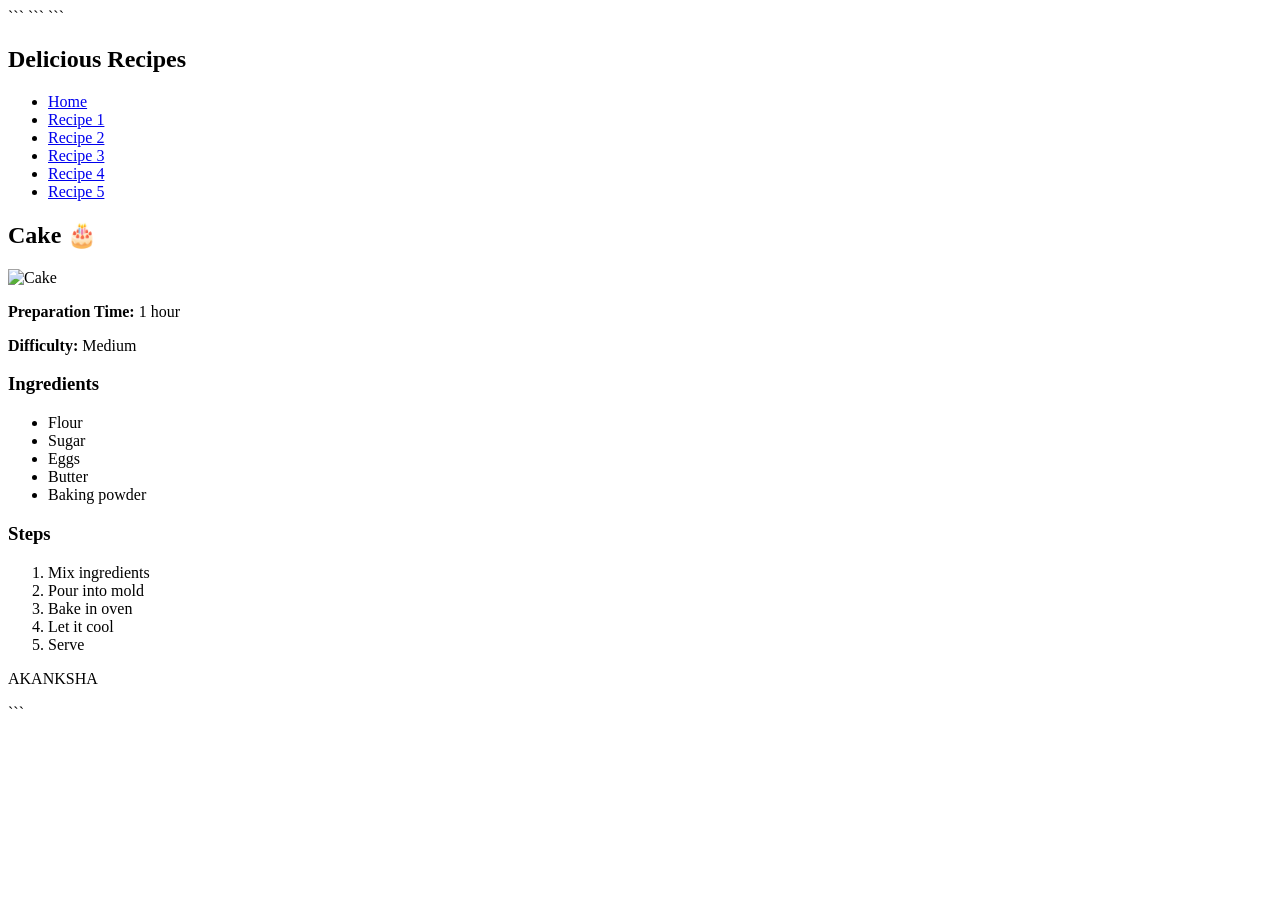
==== recipe4.html @ 152e6261 "Add files via upload" ====
<!DOCTYPE html>

<html lang="en">
<head>
    <meta charset="UTF-8">
    <meta name="viewport" content="width=device-width, initial-scale=1.0">
    <title>Cake Recipe</title>

```
<link rel="stylesheet" href="css/style.css">
```

</head>
<body>

```
<nav>
    <h1>Delicious Recipes</h1>
    <ul>
        <li><a href="index.html">Home</a></li>
        <li><a href="recipe1.html">Recipe 1</a></li>
        <li><a href="recipe2.html">Recipe 2</a></li>
        <li><a href="recipe3.html">Recipe 3</a></li>
        <li><a href="recipe4.html">Recipe 4</a></li>
        <li><a href="recipe5.html">Recipe 5</a></li>
    </ul>
</nav>

<section class="recipe-page">

    <h2>Cake 🎂</h2>
    <img src="images/cake.jfif" alt="Cake" width="300">

    <p><strong>Preparation Time:</strong> 1 hour</p>
    <p><strong>Difficulty:</strong> Medium</p>

    <h3>Ingredients</h3>
    <ul>
        <li>Flour</li>
        <li>Sugar</li>
        <li>Eggs</li>
        <li>Butter</li>
        <li>Baking powder</li>
    </ul>

    <h3>Steps</h3>
    <ol>
        <li>Mix ingredients</li>
        <li>Pour into mold</li>
        <li>Bake in oven</li>
        <li>Let it cool</li>
        <li>Serve</li>
    </ol>

</section>

<footer>
    <p>AKANKSHA</p>
</footer>
```

</body>
</html>
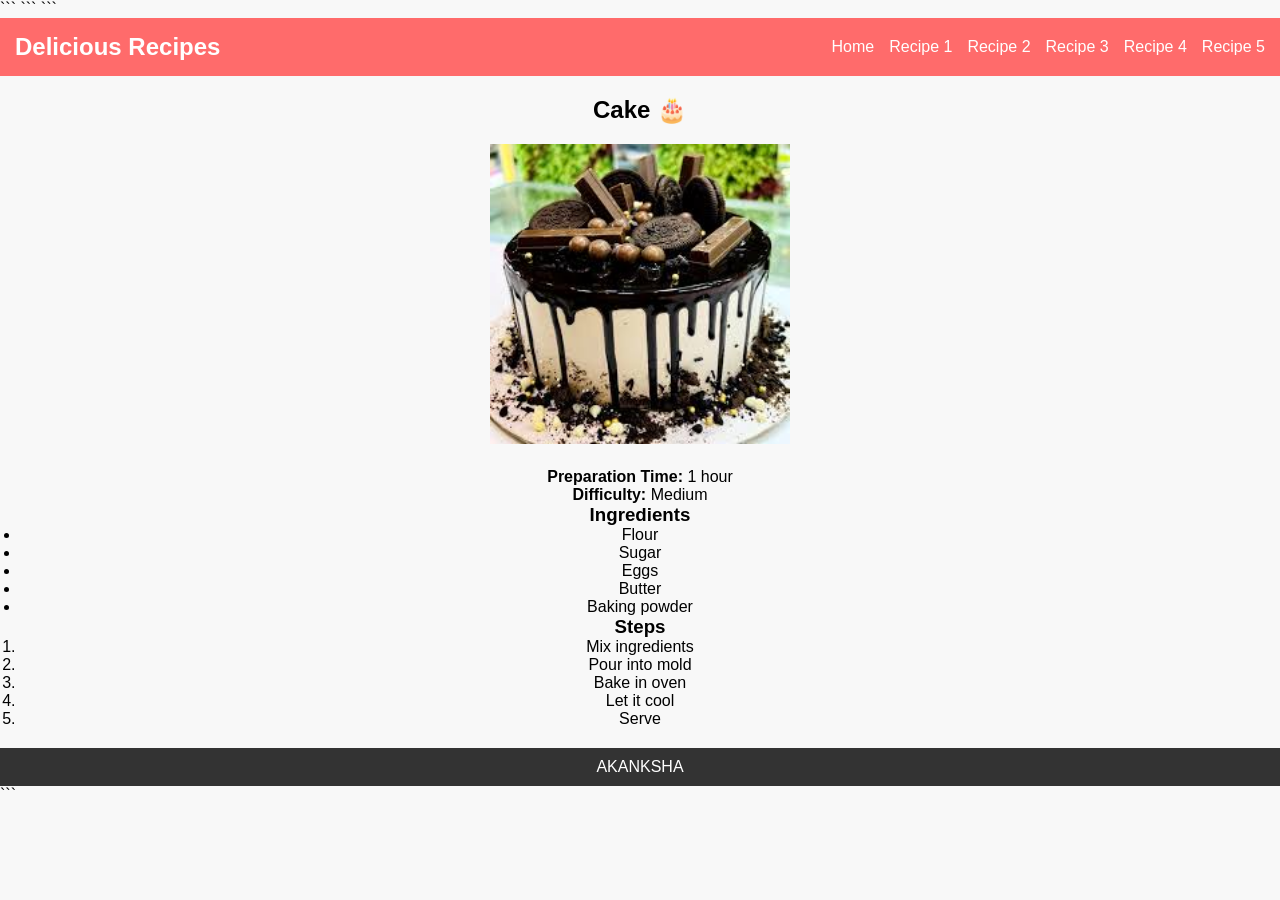
==== commit d5ed95f0: "Update recipe4.html" ====
--- a/recipe4.html
+++ b/recipe4.html
@@ -61,3 +61,4 @@
 
 </body>
 </html>
+
--- a/css/style.css
+++ b/css/style.css
@@ -0,0 +1,153 @@
+/* Reset default spacing */
+
+* {
+  margin: 0;
+  padding: 0;
+  box-sizing: border-box;
+  }
+
+/* Body styling */
+body {
+font-family: Arial, sans-serif;
+background-color: #f8f8f8;
+}
+
+/* Navigation Bar */
+nav {
+background-color: #ff6b6b;
+color: white;
+padding: 15px;
+display: flex;
+justify-content: space-between;
+align-items: center;
+}
+
+nav ul {
+list-style: none;
+display: flex;
+}
+
+nav ul li {
+margin-left: 15px;
+}
+
+nav ul li a {
+color: white;
+text-decoration: none;
+}
+
+/* Hover effect */
+nav ul li a:hover {
+text-decoration: underline;
+}
+
+/* Intro Section */
+.intro {
+text-align: center;
+padding: 30px;
+}
+
+/* Recipe Cards */
+.recipes {
+display: flex;
+justify-content: space-around;
+flex-wrap: wrap;
+padding: 20px;
+}
+
+.card {
+background: white;
+padding: 15px;
+margin: 10px;
+width: 250px;
+border-radius: 10px;
+text-align: center;
+}
+
+.card img {
+width: 100%;
+border-radius: 10px;
+}
+
+.card a {
+display: inline-block;
+margin-top: 10px;
+padding: 8px 12px;
+background: #ff6b6b;
+color: white;
+text-decoration: none;
+border-radius: 5px;
+}
+
+/* Hover button */
+.card a:hover {
+background: #ff3b3b;
+}
+
+/* Recipe Page */
+.recipe-page {
+padding: 20px;
+text-align: center;
+}
+
+.recipe-page img {
+width: 300px;
+margin: 20px 0;
+}
+
+/* Footer */
+footer {
+background: #333;
+color: white;
+text-align: center;
+padding: 10px;
+}
+
+/* Responsive Design */
+@media (max-width: 768px) {
+nav {
+flex-direction: column;
+}
+
+```
+.recipes {
+    flex-direction: column;
+    align-items: center;
+}
+```
+
+}
+/* SEARCH BAR */
+.search-container {
+text-align: center;
+margin: 30px 0;
+}
+
+.search-container input {
+padding: 12px;
+width: 280px;
+border: 1px solid #ccc;
+border-radius: 8px;
+outline: none;
+font-size: 14px;
+}
+
+.search-container input:focus {
+border-color: #ff6b6b;
+}
+
+.search-container button {
+padding: 12px 18px;
+margin-left: 10px;
+background: #ff6b6b;
+color: white;
+border: none;
+border-radius: 8px;
+cursor: pointer;
+font-size: 14px;
+transition: 0.3s;
+}
+
+.search-container button:hover {
+background: #ff3b3b;
+}
